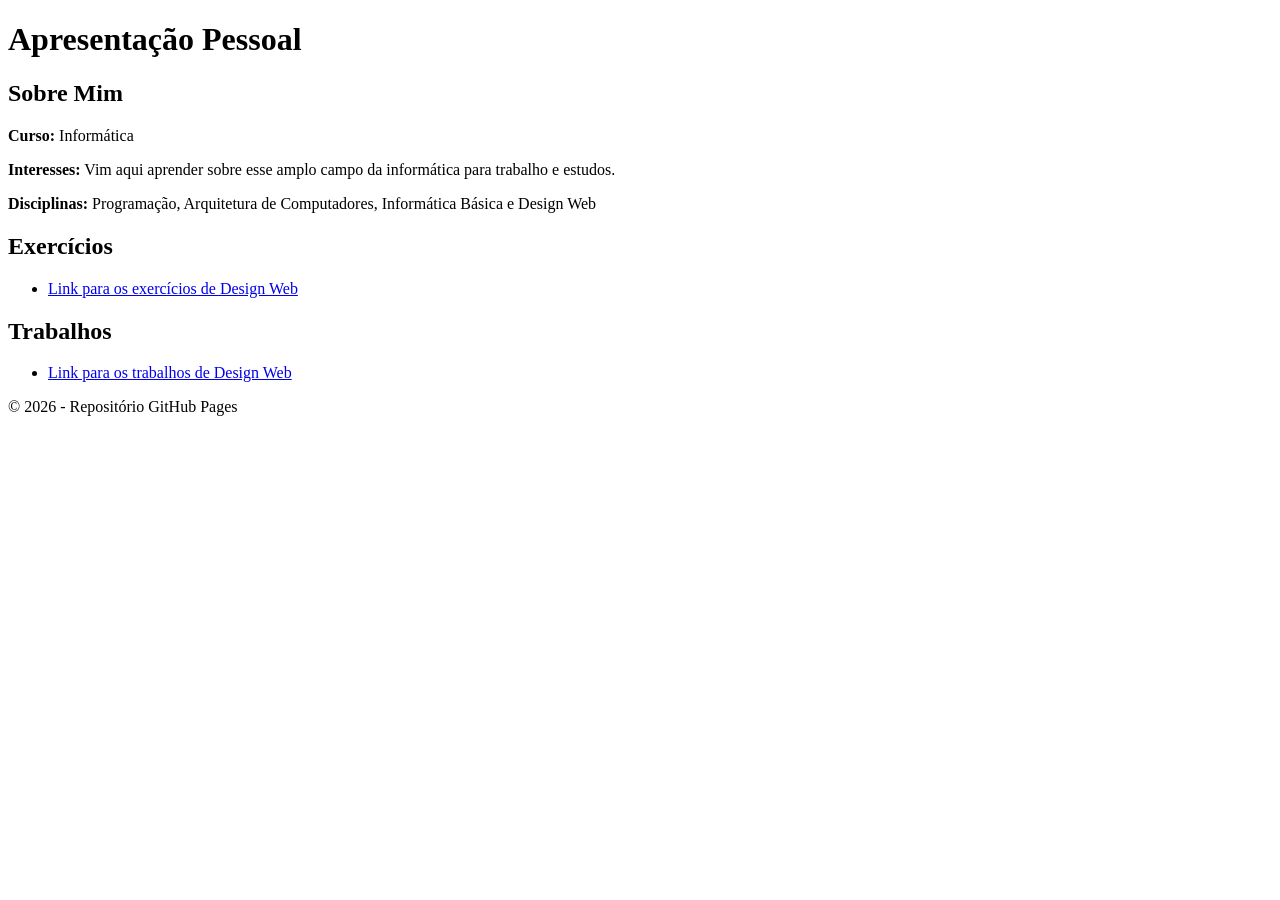
==== Index.html @ e4b8c6d3 "Add files via upload" ====
<!DOCTYPE html>
<html lang="pt">
<head>
    <meta charset="UTF-8">
    <meta name="viewport" content="width=device-width, initial-scale=1.0">
    <title>Página Inicial - O Meu Site GitHub Pages</title>
    <link rel="stylesheet" href="css/estilo.css">
</head>
<body>
    <header>
        <h1>Apresentação Pessoal</h1>
    </header>
 
    <main>
        <!-- 1. Apresentação pessoal -->
        <section class="card">
            <h2>Sobre Mim</h2>
            <p><strong>Curso:</strong> Informática</p>
            <p><strong>Interesses:</strong> Vim aqui aprender sobre esse amplo campo da informática para trabalho e estudos.</p>
            <p><strong>Disciplinas:</strong> Programação, Arquitetura de Computadores, Informática Básica e Design Web</p>
        </section>
 
        <!-- 2. Exercícios -->
        <section class="card">
            <h2>Exercícios</h2>
            <ul>
                <li>
                    <a href="design%20web/index.html">Link para os exercícios de Design Web</a>
                </li>
            </ul>
        </section>
 
        <!-- 3. Trabalhos -->
        <section class="card">
            <h2>Trabalhos</h2>
            <ul>
                <li>
                    <a href="design%20web/index.html">Link para os trabalhos de Design Web</a>
                </li>
            </ul>
        </section>
    </main>
 
    <footer>
        <p>&copy; 2026 - Repositório GitHub Pages</p>
    </footer>
</body>
</html>
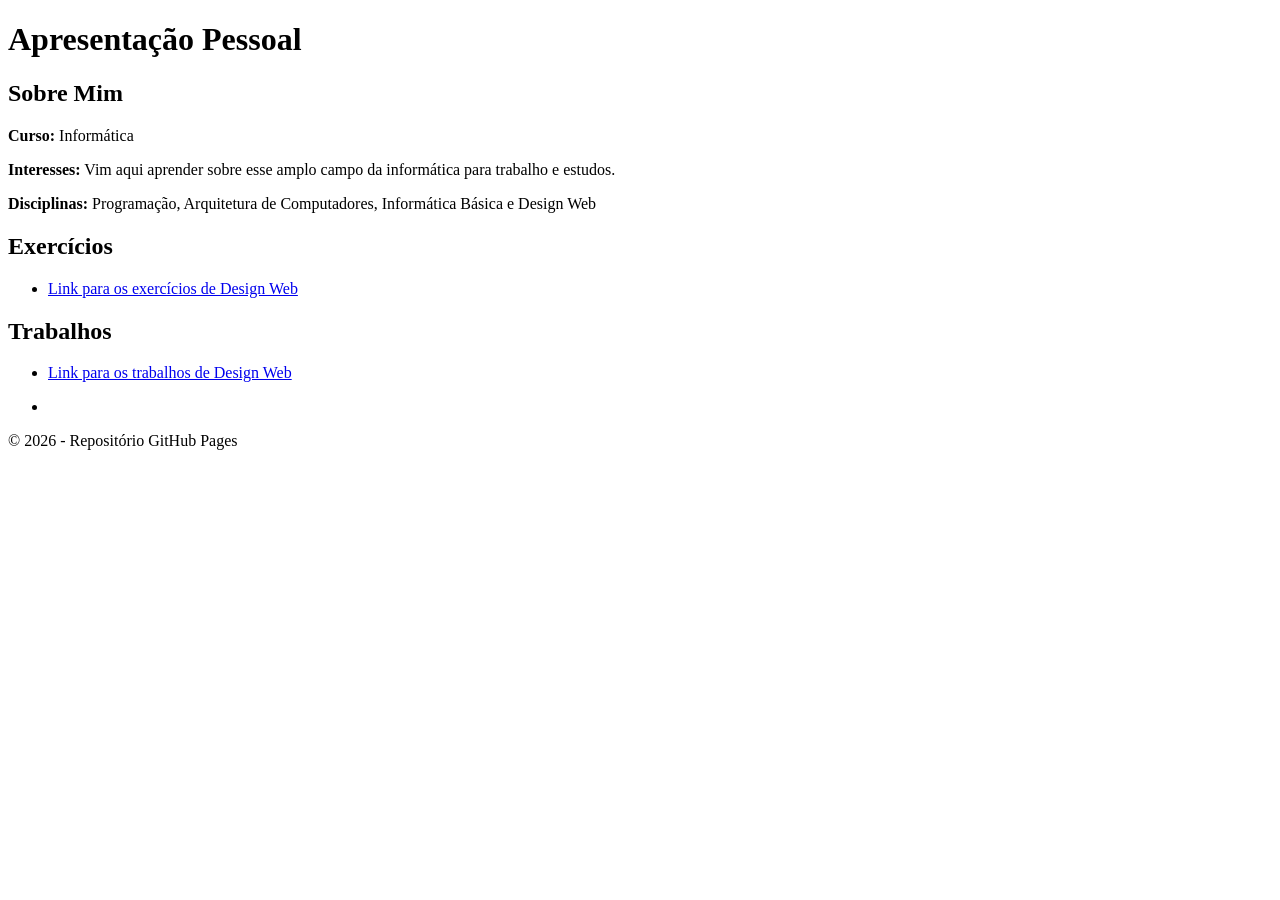
==== commit 65e00856: "changes" ====
--- a/Index.html
+++ b/Index.html
@@ -25,7 +25,7 @@
             <h2>Exercícios</h2>
             <ul>
                 <li>
-                    <a href="design%20web/index.html">Link para os exercícios de Design Web</a>
+                    <a href="Design/Index.html">Link para os exercícios de Design Web</a>
                 </li>
             </ul>
         </section>
@@ -35,7 +35,14 @@
             <h2>Trabalhos</h2>
             <ul>
                 <li>
-                    <a href="design%20web/index.html">Link para os trabalhos de Design Web</a>
+                    <a href="Trabalhos/Index.html">Link para os trabalhos de Design Web</a>
+                </li>
+            </ul>
+        </section>
+        <section class="hero">
+            <ul>
+                <li>
+                    <a href="sepex/Index.html"></a>
                 </li>
             </ul>
         </section>
